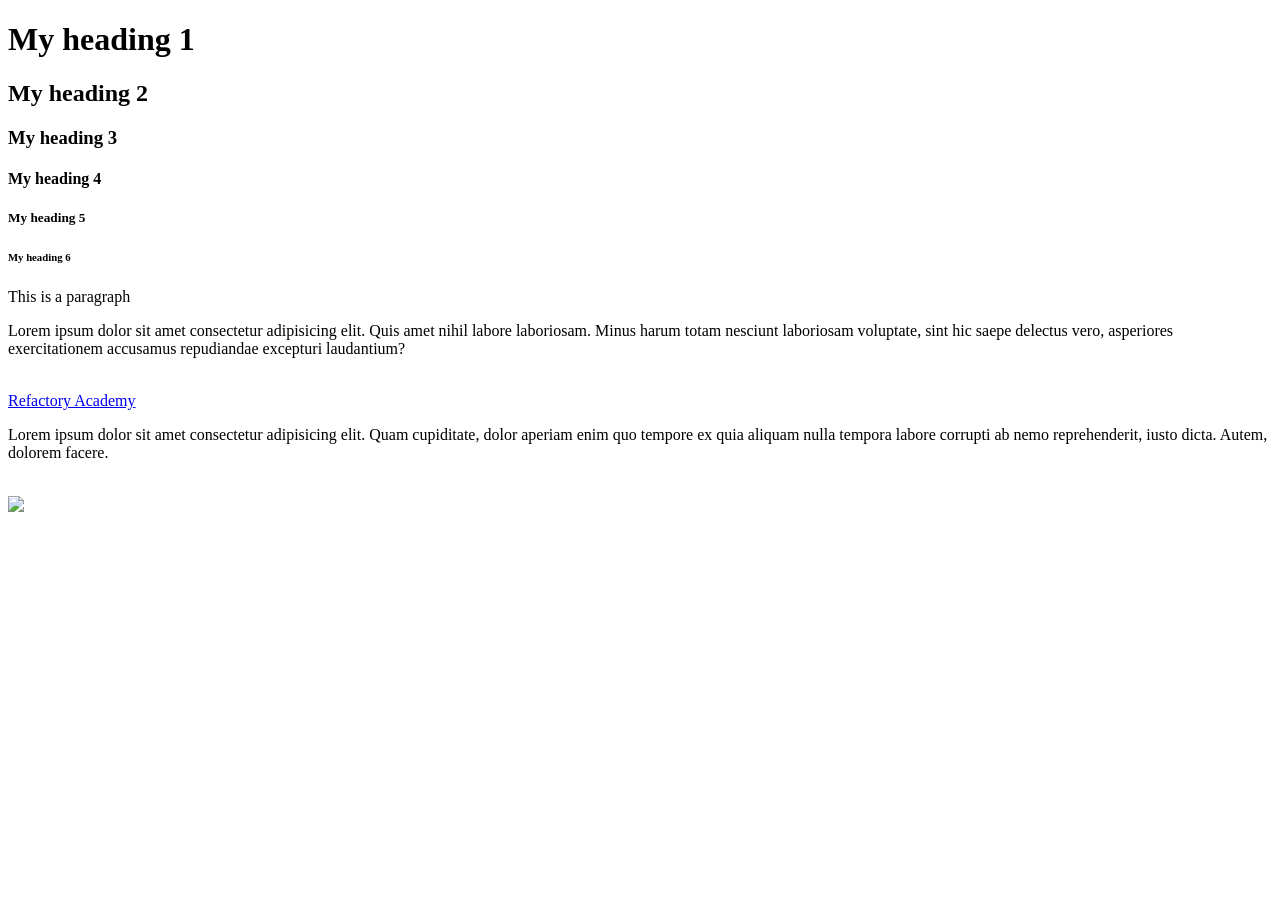
==== index.html @ 776f1b76 "html basics" ====
<!DOCTYPE html>
<html>
    <head>
         <title>Nyondo Stock System</title>
    </head>
    <body>
        <h1>My heading 1</h1>
        <h2>My heading 2</h2>
        <h3>My heading 3</h3>
        <h4>My heading 4</h4>
        <h5>My heading 5</h5>
        <h6>My heading 6</h6>
        <p>This is a paragraph</p>
        <p>Lorem ipsum dolor sit amet consectetur adipisicing elit. Quis amet nihil labore laboriosam. Minus harum totam nesciunt laboriosam voluptate, sint hic saepe delectus vero, asperiores exercitationem accusamus repudiandae excepturi laudantium?</p>

        <br/>
        <a href="https//refactory.academy//">Refactory Academy</a>
        <p>Lorem ipsum dolor sit amet consectetur adipisicing elit. Quam cupiditate, dolor aperiam enim quo tempore ex quia aliquam nulla tempora labore corrupti ab nemo reprehenderit, iusto dicta. Autem, dolorem facere.</p>
        <br/>
        <img src="https://www.rover.com/blog/black-cat-breeds/">
    </body>
</html>
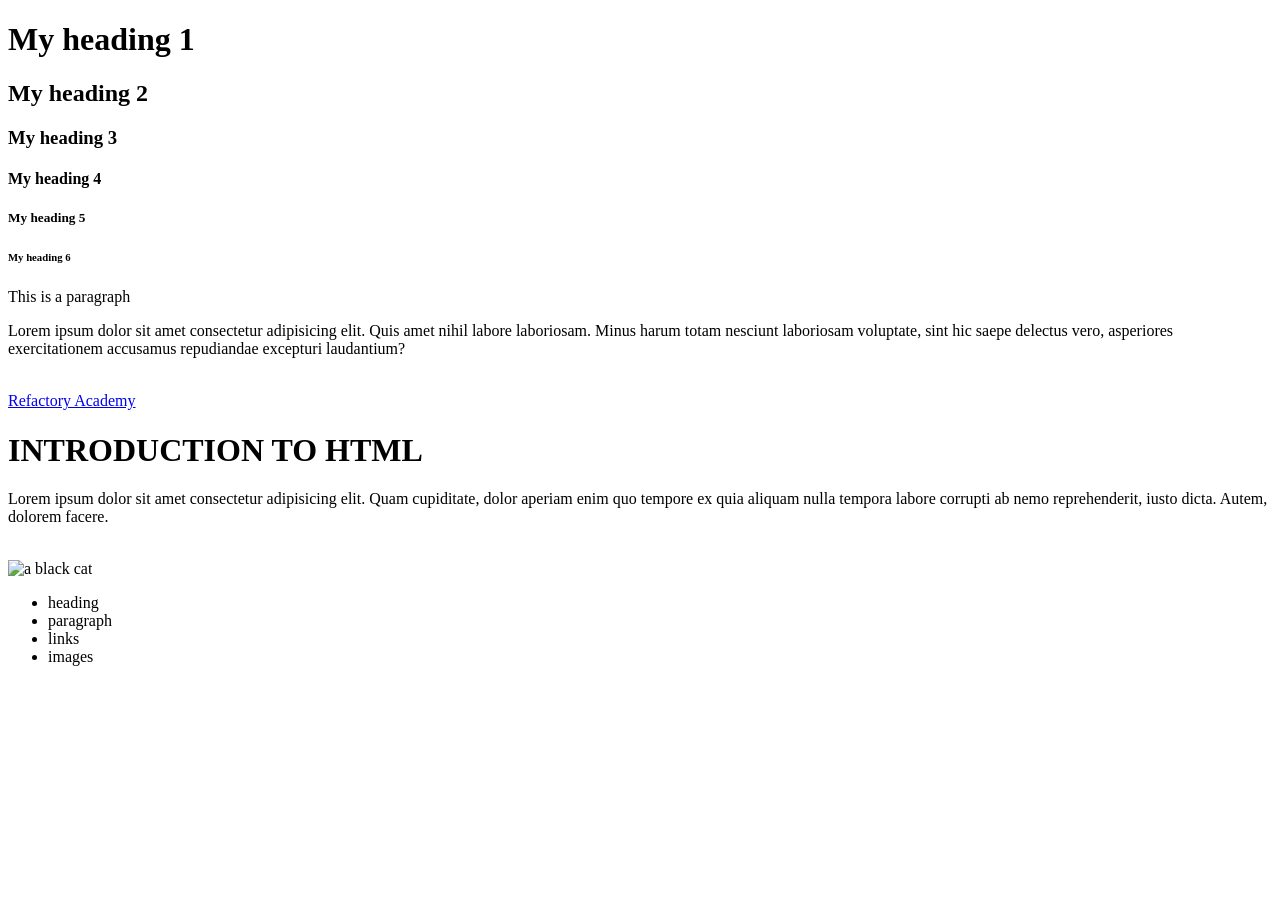
==== commit a3e67304: "add elements" ====
--- a/index.html
+++ b/index.html
@@ -15,8 +15,19 @@
 
         <br/>
         <a href="https//refactory.academy//">Refactory Academy</a>
+
+        <h1>INTRODUCTION TO HTML</h1>
         <p>Lorem ipsum dolor sit amet consectetur adipisicing elit. Quam cupiditate, dolor aperiam enim quo tempore ex quia aliquam nulla tempora labore corrupti ab nemo reprehenderit, iusto dicta. Autem, dolorem facere.</p>
         <br/>
-        <img src="https://www.rover.com/blog/black-cat-breeds/">
+        <img src="https://www.rover.com/blog/wp-content/uploads/black-cat-min-e1680636929915-1200x675.jpg" alt="a black cat" width="500">
+
+    <div>
+        <ul>
+            <li>heading</li>
+            <li>paragraph</li>
+            <li>links</li>
+            <li>images</li>
+        </ul>
+    </div>
     </body>
 </html>
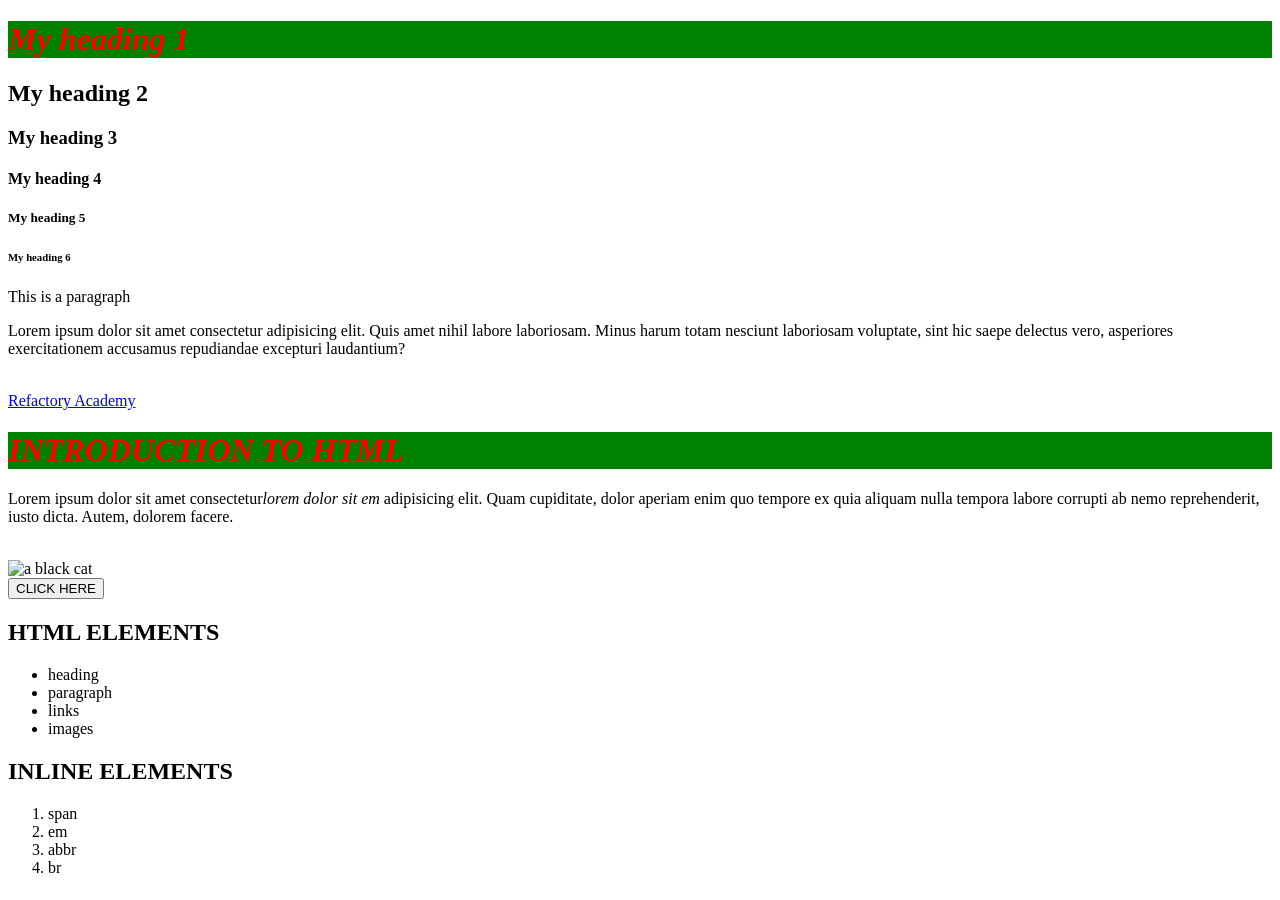
==== commit e9a2b218: "added new files" ====
--- a/index.html
+++ b/index.html
@@ -1,33 +1,68 @@
-<!DOCTYPE html>
+<!doctype html>
 <html>
-    <head>
-         <title>Nyondo Stock System</title>
-    </head>
-    <body>
-        <h1>My heading 1</h1>
-        <h2>My heading 2</h2>
-        <h3>My heading 3</h3>
-        <h4>My heading 4</h4>
-        <h5>My heading 5</h5>
-        <h6>My heading 6</h6>
-        <p>This is a paragraph</p>
-        <p>Lorem ipsum dolor sit amet consectetur adipisicing elit. Quis amet nihil labore laboriosam. Minus harum totam nesciunt laboriosam voluptate, sint hic saepe delectus vero, asperiores exercitationem accusamus repudiandae excepturi laudantium?</p>
+  <head>
+    <title>Nyondo Stock System</title>
+  </head>
+  <style>
+    h1{
+      background-color: green;
+      color: red;
+      font-style: italic;
+    }
+  </style>
+  <body>
+    <div>
+      <h1 style="background-color: yellow; color:red; font-style: italic; padding-left: 100px;"></h1>
+    </div>
+    <h1>My heading 1</h1>
+    <h2>My heading 2</h2>
+    <h3>My heading 3</h3>
+    <h4>My heading 4</h4>
+    <h5>My heading 5</h5>
+    <h6>My heading 6</h6>
+    <p>This is a paragraph</p>
+    <p>
+      Lorem ipsum dolor sit amet consectetur adipisicing elit. Quis amet nihil
+      labore laboriosam. Minus harum totam nesciunt laboriosam voluptate, sint
+      hic saepe delectus vero, asperiores exercitationem accusamus repudiandae
+      excepturi laudantium?
+    </p>
 
-        <br/>
-        <a href="https//refactory.academy//">Refactory Academy</a>
+    <br />
+    <a href="https//refactory.academy//">Refactory Academy</a>
 
-        <h1>INTRODUCTION TO HTML</h1>
-        <p>Lorem ipsum dolor sit amet consectetur adipisicing elit. Quam cupiditate, dolor aperiam enim quo tempore ex quia aliquam nulla tempora labore corrupti ab nemo reprehenderit, iusto dicta. Autem, dolorem facere.</p>
-        <br/>
-        <img src="https://www.rover.com/blog/wp-content/uploads/black-cat-min-e1680636929915-1200x675.jpg" alt="a black cat" width="500">
+    <h1>INTRODUCTION TO HTML</h1>
+    <p>
+      Lorem ipsum dolor sit amet consectetur<em>lorem dolor sit em</em>
+      adipisicing elit. Quam cupiditate, dolor aperiam enim quo tempore ex quia
+      aliquam nulla tempora labore corrupti ab nemo reprehenderit, iusto dicta.
+      Autem, dolorem facere.
+    </p>
+    <br />
+    <img
+      src="https://www.rover.com/blog/wp-content/uploads/black-cat-min-e1680636929915-1200x675.jpg"
+      alt="a black cat"
+      width="500"
+    /><br />
+    <button type="reset">CLICK HERE</button>
 
     <div>
-        <ul>
-            <li>heading</li>
-            <li>paragraph</li>
-            <li>links</li>
-            <li>images</li>
-        </ul>
+      <h2>HTML ELEMENTS</h2>
+      <ul>
+        <li>heading</li>
+        <li>paragraph</li>
+        <li>links</li>
+        <li>images</li>
+      </ul>
     </div>
-    </body>
-</html>+    <div>
+      <h2>INLINE ELEMENTS</h2>
+      <ol>
+        <li>span</li>
+        <li>em</li>
+        <li>abbr</li>
+        <li>br</li>
+      </ol>
+    </div>
+  </body>
+</html>
